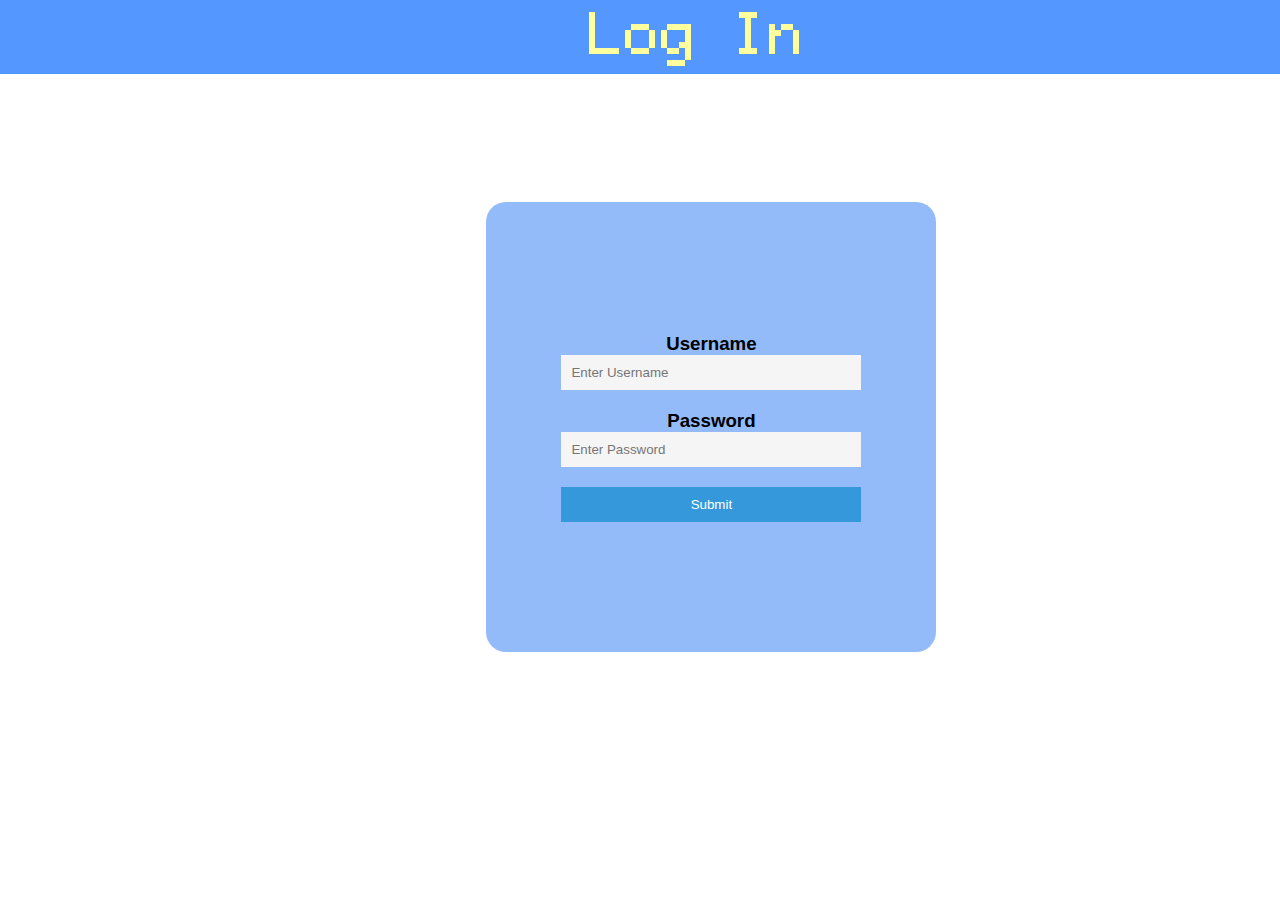
==== website/index.html @ caaee70d "create an index file for the initial login" ====
<!DOCTYPE html>
<html lang="en">
  <head>
    <meta charset="UTF-8" />
    <meta name="viewport" content="width=device-width, initial-scale=1.0" />
    <link rel="stylesheet" type="text/css" href="CSS/LI.css" />
    <title>Title</title>
  </head>
  <body>
    <div class="rectangle"></div>
    <div class="header-title">Log In</div>
    <section class="section-with-blue-background"></section>
    <div class="login-menu">
      <div class="form">
        <form>
          <div class="inputbox">
            <h3 class="Text">Username</h3>
            <!-- <label for="username"><b>Username</b></label> -->
            <input
              type="text"
              placeholder="Enter Username"
              name="username"
              required
            />
          </div>

          <div class="inputbox">
            <h3 class="Text">Password</h5>
            <!-- <label for="password"><b class="Text">Password</b></label> -->
            <input
              type="password"
              placeholder="Enter Password"
              name="password"
              required
            />
          </div>
          <input type="submit" value="Submit">
        </form>
      </div>
    </div>
    <script src="JS file/LI.js"></script>
  </body>
</html>
---- website/CSS/LI.css ----
body,
html {
  height: 100%;
  margin: 0;
}
* {
  margin: 0;
  padding: 0;
  font-family: sans-serif;
  box-sizing: border-box;
}
body {
  background-color: white; /* Change this to the color you want */

  /* Full screen */
  background-position: center;
  background-repeat: no-repeat;
  background-size: cover;
}
.header-title {
  font-family: "fairfax", sans-serif; /* Use the name you defined in @font-face */
  font-size: 450%; /* Adjust the size as needed */
  color: #ffff9e; /* Change the color as needed */
  position: absolute;
  left: 46%; /* Adjusted */
  z-index: 10;
}

.section-with-blue-background {
  background-color: #5497fe;
  padding: 37px;
}

.sidebar {
  position: fixed;
  top: 0;
  left: 0;
  width: 130px;
  height: 100%;
  background-color: #d3d3d3;
  padding: 20px;
  color: #fff;
  transition: transform 0.3s ease-in-out;
  z-index: 1000;
}

@font-face {
  font-family: "PTR"; /* Give your font a name to reference it by */
  src: url("font/PTSans-Regular.ttf") format("truetype"); /* Adjust the path as necessary */
}
@font-face {
  font-family: "LOTTERIACHAB";
  src: url("https://cdn.jsdelivr.net/gh/projectnoonnu/noonfonts_2302@1.0/LOTTERIACHAB.woff2")
    format("woff2");
  font-weight: normal;
  font-style: normal;
}
@font-face {
  font-family: "DNF"; /* Give your font a name to reference it by */
  src: url("font/DNFBitBitTTF.ttf") format("truetype"); /* Adjust the path as necessary */
}
@font-face {
  font-family: "fairfax"; /* Give your font a name to reference it by */
  src: url("font/Fairfax.ttf") format("truetype"); /* Adjust the path as necessary */
}
.logo img {
  position: absolute;
  max-width: 100%;
  height: auto;
  margin-bottom: 10px;
  top: 0%;
  left: 1%;
  z-index: 1001;
}


.menu {
  margin-top: 90px; /* Adjust the margin to move the menu lower */
}

.menu ul {
  list-style: none;
  padding: 0;
  margin: 0px;
}

.menu ul li {
  margin-bottom: 20px; /* Increase the margin between menu items */
}

.menu ul li a {
  font-family: "fairfax", sans-serif; /* Use the name you defined in @font-face */
  color: #1618fd;
  text-decoration: none;
  font-size: 22px; /* Increase the font size */
}

.login-menu {
  width: 450px;
  height: 450px;
  background-color: #93bbfa;
  border-radius: 20px;
  z-index: 1000;
  margin-left: 38%;
  margin-top: 10%; /* Adjust the margin-top to position the login menu lower */
  display: flex;
  justify-content: center;
  align-items: center;
}

.form {
  width: 300px;
  margin: 0 auto;
}

.inputbox {
  position: relative;
  margin-bottom: 20px;
}

.inputbox input {
  width: 100%;
  padding: 10px;
  border: none;
  background-color: #f5f5f5;
}

.inputbox span {
  position: absolute;
  top: 10px;
  left: 10px;
  pointer-events: none;
  color: #888;
}

input[type="submit"] {
  width: 100%;
  padding: 10px;
  border: none;
  background-color: #3498db;
  color: #fff;
  cursor: pointer;
}

input[type="submit"]:hover {
  background-color: #2980b9;
}

.Text {
  text-align: center;
}
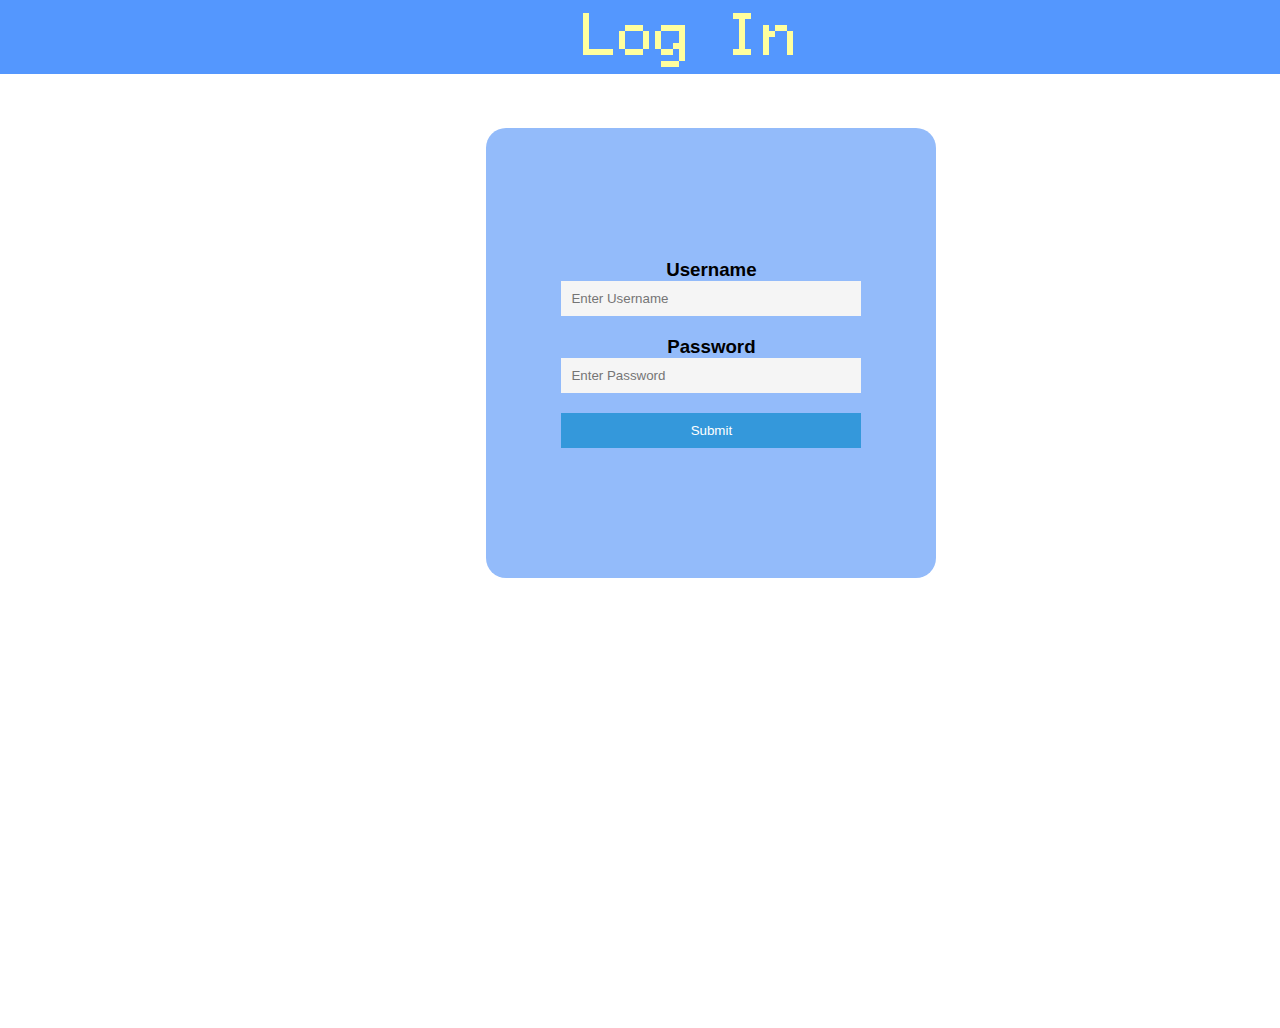
==== commit c9a67400: "progress" ====
--- a/website/index.html
+++ b/website/index.html
@@ -8,8 +8,12 @@
   </head>
   <body>
     <div class="rectangle"></div>
-    <div class="header-title">Log In</div>
-    <section class="section-with-blue-background"></section>
+    <body>
+      <section class="section-with-blue-background">
+          <div class="header-title">Log In</div>
+      </section>
+      <!-- Rest of your content goes here -->
+  </body>
     <div class="login-menu">
       <div class="form">
         <form>
--- a/website/CSS/LI.css
+++ b/website/CSS/LI.css
@@ -17,25 +17,32 @@
   background-repeat: no-repeat;
   background-size: cover;
 }
-.header-title {
-  font-family: "fairfax", sans-serif; /* Use the name you defined in @font-face */
-  font-size: 450%; /* Adjust the size as needed */
-  color: #ffff9e; /* Change the color as needed */
-  position: absolute;
-  left: 46%; /* Adjusted */
-  z-index: 10;
-}
-
 .section-with-blue-background {
   background-color: #5497fe;
   padding: 37px;
+  position: fixed;
+  top: 0;
+  left: 0;
+  width: 100%;
+  z-index: 1000;
+}
+
+.header-title {
+  font-family: "fairfax", sans-serif;
+  font-size: 450%;
+  color: #ffff9e;
+  position: absolute;
+  top: 50%;
+  left: 54%;
+  transform: translate(-50%, -50%);
+  z-index: 999; /* Lower than the z-index of the blue background */
 }
 
 .sidebar {
   position: fixed;
   top: 0;
   left: 0;
-  width: 130px;
+  width: 160px;
   height: 100%;
   background-color: #d3d3d3;
   padding: 20px;
@@ -72,7 +79,6 @@
   left: 1%;
   z-index: 1001;
 }
-
 
 .menu {
   margin-top: 90px; /* Adjust the margin to move the menu lower */
